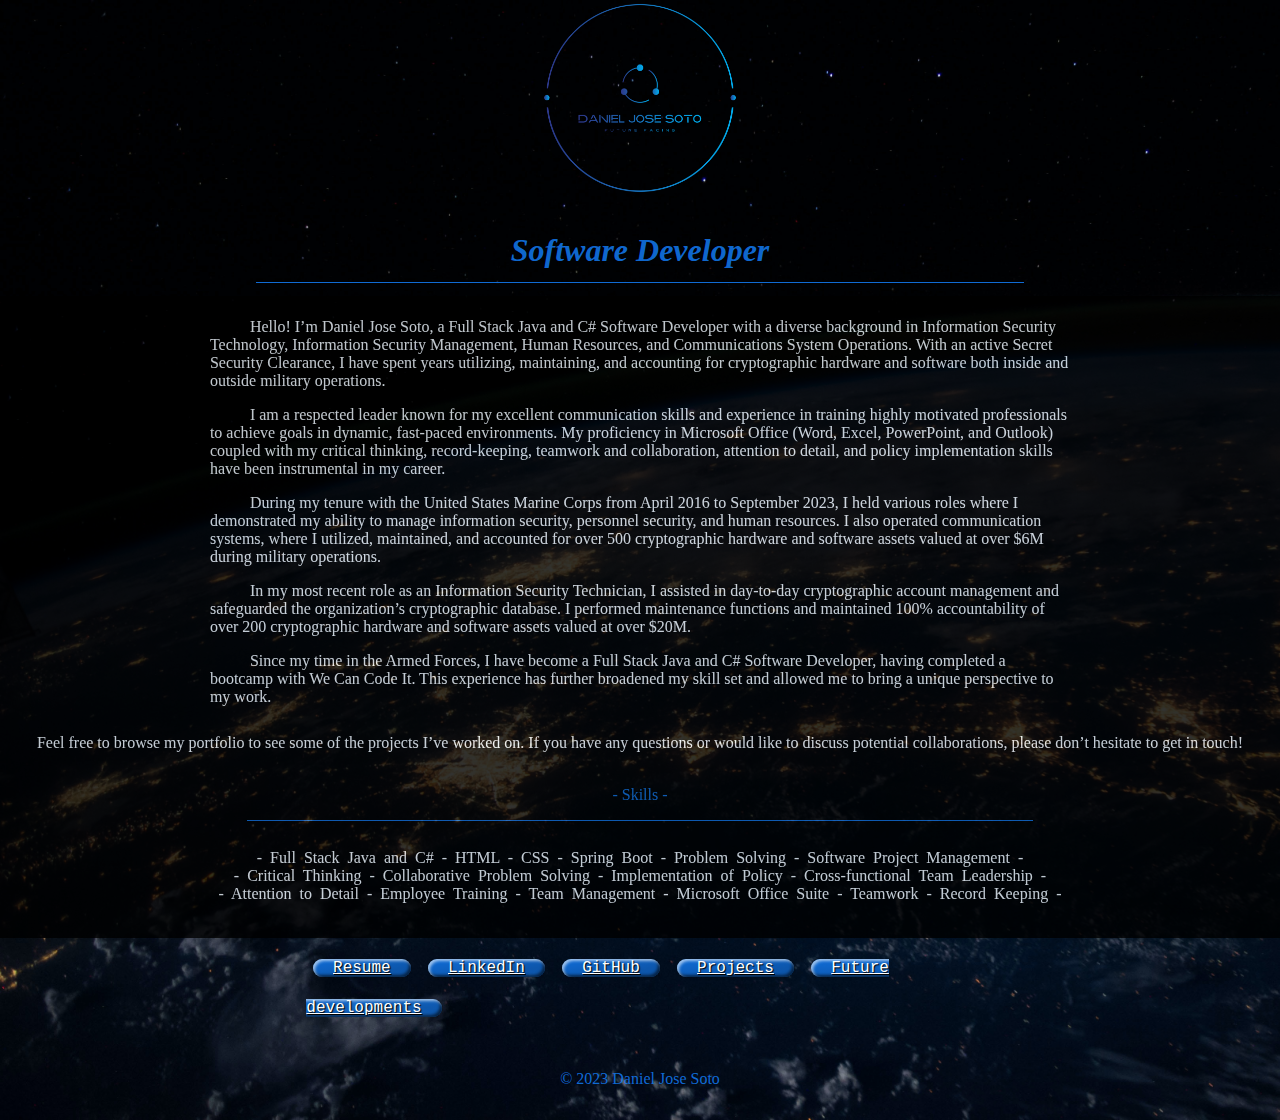
==== about.html @ 6c6ed38e "update" ====
<!DOCTYPE html>
<html lang="en">
<head>
    <meta charset="UTF-8">
    <meta name="viewport" content="width=device-width, initial-scale=1.0">
    <link rel="stylesheet" href="/about-style/style.css">
    <title>Daniel Soto</title>
</head>
<body>
    <header>
        <div class="container">
            <div class="pic"><a href="/index.html"><img src="/images/Color logo - no background.png" alt="picture of website logo"></a>
            </div>
        </div>
    </header>
    <h1>
    <div class="h">
        <p>
            <i>Software Developer</i>
        </p>
    </div>
    </h1>
    <div class="border"></div>
    <div class="about">
    <p class="indent" style="padding-left: 15%; padding-right: 15%;">Hello! I’m Daniel Jose Soto, a Full Stack Java and C# Software Developer with a diverse background in Information Security Technology, Information Security Management, Human Resources, and Communications System Operations. With an active Secret Security Clearance, I have spent years utilizing, maintaining, and accounting for cryptographic hardware and software both inside and outside military operations. <br>
    <p class="indent" style="padding-left: 15%; padding-right: 15%;">I am a respected leader known for my excellent communication skills and experience in training highly motivated professionals to achieve goals in dynamic, fast-paced environments. My proficiency in Microsoft Office (Word, Excel, PowerPoint, and Outlook) coupled with my critical thinking, record-keeping, teamwork and collaboration, attention to detail, and policy implementation skills have been instrumental in my career. <br></p>
    <p class="indent" style="padding-left: 15%; padding-right: 15%;">During my tenure with the United States Marine Corps from April 2016 to September 2023, I held various roles where I demonstrated my ability to manage information security, personnel security, and human resources. I also operated communication systems, where I utilized, maintained, and accounted for over 500 cryptographic hardware and software assets valued at over $6M during military operations. <br></p>
    <p class="indent" style="padding-left: 15%; padding-right: 15%;">In my most recent role as an Information Security Technician, I assisted in day-to-day cryptographic account management and safeguarded the organization’s cryptographic database. I performed maintenance functions and maintained 100% accountability of over 200 cryptographic hardware and software assets valued at over $20M. <br></p>
    <p class="indent" style="padding-left: 15%; padding-right: 15%;;">Since my time in the Armed Forces, I have become a Full Stack Java and C# Software Developer, having completed a bootcamp with We Can Code It. This experience has further broadened my skill set and allowed me to bring a unique perspective to my work. <br></p>
    <p style="text-align: center; padding-bottom: 1%; padding-top: 1%;">Feel free to browse my portfolio to see some of the projects I’ve worked on. If you have any questions or would like to discuss potential collaborations, please don’t hesitate to get in touch!</p>
    <p style="text-align: center; padding-top: 0.4%; color: rgba(18, 123, 243, 0.87);"> - Skills - </p><p style="border-bottom: 1px solid rgba(18, 123, 243, 0.87);margin-left: 18%; margin-right: 18%;"></p>
    <p style="word-spacing: 4px; text-align: center; padding-top: 1%;">- Full Stack Java and C# - HTML - CSS - Spring Boot - Problem Solving - Software Project Management - <br> - Critical Thinking - Collaborative Problem Solving - Implementation of Policy - Cross-functional Team Leadership - <br> - Attention to Detail - Employee Training - Team Management - Microsoft Office Suite - Teamwork - Record Keeping - </p>
        </p>
    </div>
    <nav>
        <div class="buttons">
                <!-- <button class="button1 styled" onclick="window.location.href='/Resume.pdf'" download>Resume</button> -->
                <a href="/Resume.pdf" class="button1" download>Resume</a>
                <a href="https://www.linkedin.com/in/daniel-soto-589j/" target="_blank" class="button4">LinkedIn</a>
                <a href="https://github.com/SotoDanielJ" target="_blank" class="button5">GitHub</a>
                <a href="/projects.html" class="button2">Projects</a>
                <a href="/future.html" class="button3">Future developments</a>
            </div>
        </nav>
    <footer>
            <p>
                &copy; 2023 Daniel Jose Soto
            </p>
    </footer>
</body>
</html>
---- about-style/style.css ----
html{
    width: auto;
}
body{
    height: auto;
    box-sizing: border-box;
    margin: auto;
    background: url(/images/nasa-Q1p7bh3SHj8-unsplash.jpg) no-repeat;
    background-size: cover;
    width: auto;
    margin: 0;
}

.container {
    display: block;
    box-sizing: border-box;
    /* width: 75%; */
    margin-left: auto;
    margin-right: auto;
}

header{
    display: flex;
    justify-content: center;
    align-items: center;
    height: 200px;
}

a img{
    height: 200px;
}

nav{
    display: flex;
    justify-content: center;
    align-items: center;
    height: 100px
}

h1{
    color: rgba(18, 123, 243, 0.87);
    font-size: 2em;
    display: flex;
    align-items: center;
    justify-content: center;
    margin: 0;
    /* height: 80px;
    width: 1217px; */
}

h1 p{
    margin-bottom: 5%;
}

.border{
    border-bottom: 1px solid rgba(18, 123, 243, 0.87);
    margin-left: 20%;
    margin-right: 20%;
    margin-bottom: 1%;
}

.h{
    display: block;
    box-sizing: border-box;
    margin-left: auto;
    margin-right: auto;

}

.about{
    padding-left: 2%;
    padding-right: 2%;
    padding-bottom: 1.5%;
    padding-top: 0.5%;
    color: aliceblue;
    background-color: black;
    opacity: 80%;
}

.indent {
    text-indent: 40px;
}
footer p{
    display: flex;
    align-items: center;
    justify-content: center;
    color: rgba(18, 123, 243, 0.87);
    font-size: 1em;
    height: 50px;
}

.buttons{
    display: inline-block;
    box-sizing: border-box;
    margin-left: auto;
    margin-right: auto;
}

.button1{
    margin: 1%;
    /* position: absolute;
    left: 13%; */
    inline-size: auto;
    cursor: pointer;
}
.button2{
    margin: 1%;
    /* position: absolute;
    left: 58%; */
    inline-size: auto;
    cursor: pointer;
}
.button3{
    margin: 1%;
    /* position: absolute;
    left: 72%; */
    inline-size: auto;
    cursor: pointer;
}
.button4{
    margin: 1%;
    /* position: absolute;
    left: 28%; */
    inline-size: auto;
    cursor: pointer;
}
.button5{
    margin: 1%;
    /* position: absolute;
    left: 43%; */
    inline-size: auto;
    cursor: pointer;
}

.button1 {
    border: 0;
    line-height: 2.5;
    padding: 0 20px;
    font-size: 1rem;
    font-family: 'Courier New', Courier, monospace;
    text-align: center;
    color: #fff;
    text-shadow: 1px 1px 1px #000;
    border-radius: 10px;
    background-color: rgba(18, 123, 243, 0.87);
    background-image: linear-gradient(
    to top left,
    rgba(0, 0, 0, 0.2),
    rgba(0, 0, 0, 0.2) 30%,
    rgba(0, 0, 0, 0)
    );
    box-shadow:
    inset 2px 2px 3px rgba(255, 255, 255, 0.6),
    inset -2px -2px 3px rgba(0, 0, 0, 0.6);
}

.button1:hover {
    background-color: rgba(18, 123, 243, 0.87);
}

.button1:active {
    box-shadow:
    inset -2px -2px 3px rgba(255, 255, 255, 0.6),
    inset 2px 2px 3px rgba(0, 0, 0, 0.6);
}
.button2 {
    border: 0;
    line-height: 2.5;
    padding: 0 20px;
    font-size: 1rem;
    font-family: 'Courier New', Courier, monospace;
    text-align: center;
    color: #fff;
    text-shadow: 1px 1px 1px #000;
    border-radius: 10px;
    background-color: rgba(18, 123, 243, 0.87);
    background-image: linear-gradient(
        to top left,
        rgba(0, 0, 0, 0.2),
        rgba(0, 0, 0, 0.2) 30%,
        rgba(0, 0, 0, 0)
        );
        box-shadow:
        inset 2px 2px 3px rgba(255, 255, 255, 0.6),
        inset -2px -2px 3px rgba(0, 0, 0, 0.6);
    }
    
    .button2:hover {
        background-color: rgba(18, 123, 243, 0.87);
    }
    
    .button2:active {
        box-shadow:
        inset -2px -2px 3px rgba(255, 255, 255, 0.6),
        inset 2px 2px 3px rgba(0, 0, 0, 0.6);
    }
    .button3 {
        border: 0;
        line-height: 2.5;
        padding: 0 20px;
        font-size: 1rem;
        font-family: 'Courier New', Courier, monospace;
    text-align: center;
    color: #fff;
    text-shadow: 1px 1px 1px #000;
    border-radius: 10px;
    background-color: rgba(18, 123, 243, 0.87);
    background-image: linear-gradient(
    to top left,
    rgba(0, 0, 0, 0.2),
    rgba(0, 0, 0, 0.2) 30%,
    rgba(0, 0, 0, 0)
    );
    box-shadow:
    inset 2px 2px 3px rgba(255, 255, 255, 0.6),
    inset -2px -2px 3px rgba(0, 0, 0, 0.6);
}

.button3:hover {
    background-color: rgba(18, 123, 243, 0.87);
}

.button3:active {
    box-shadow:
    inset -2px -2px 3px rgba(255, 255, 255, 0.6),
    inset 2px 2px 3px rgba(0, 0, 0, 0.6);
}

.button4 {
    border: 0;
    line-height: 2.5;
    padding: 0 20px;
    font-size: 1rem;
    font-family: 'Courier New', Courier, monospace;
text-align: center;
color: #fff;
text-shadow: 1px 1px 1px #000;
border-radius: 10px;
background-color: rgba(18, 123, 243, 0.87);
background-image: linear-gradient(
to top left,
rgba(0, 0, 0, 0.2),
rgba(0, 0, 0, 0.2) 30%,
rgba(0, 0, 0, 0)
);
box-shadow:
inset 2px 2px 3px rgba(255, 255, 255, 0.6),
inset -2px -2px 3px rgba(0, 0, 0, 0.6);
}

.button4:hover {
background-color: rgba(18, 123, 243, 0.87);
}

.button4:active {
box-shadow:
inset -2px -2px 3px rgba(255, 255, 255, 0.6),
inset 2px 2px 3px rgba(0, 0, 0, 0.6);
}
.button5 {
    border: 0;
    line-height: 2.5;
    padding: 0 20px;
    font-size: 1rem;
    font-family: 'Courier New', Courier, monospace;
text-align: center;
color: #fff;
text-shadow: 1px 1px 1px #000;
border-radius: 10px;
background-color: rgba(18, 123, 243, 0.87);
background-image: linear-gradient(
to top left,
rgba(0, 0, 0, 0.2),
rgba(0, 0, 0, 0.2) 30%,
rgba(0, 0, 0, 0)
);
box-shadow:
inset 2px 2px 3px rgba(255, 255, 255, 0.6),
inset -2px -2px 3px rgba(0, 0, 0, 0.6);
}

.button5:hover {
background-color: rgba(18, 123, 243, 0.87);
}

.button5:active {
box-shadow:
inset -2px -2px 3px rgba(255, 255, 255, 0.6),
inset 2px 2px 3px rgba(0, 0, 0, 0.6);
}
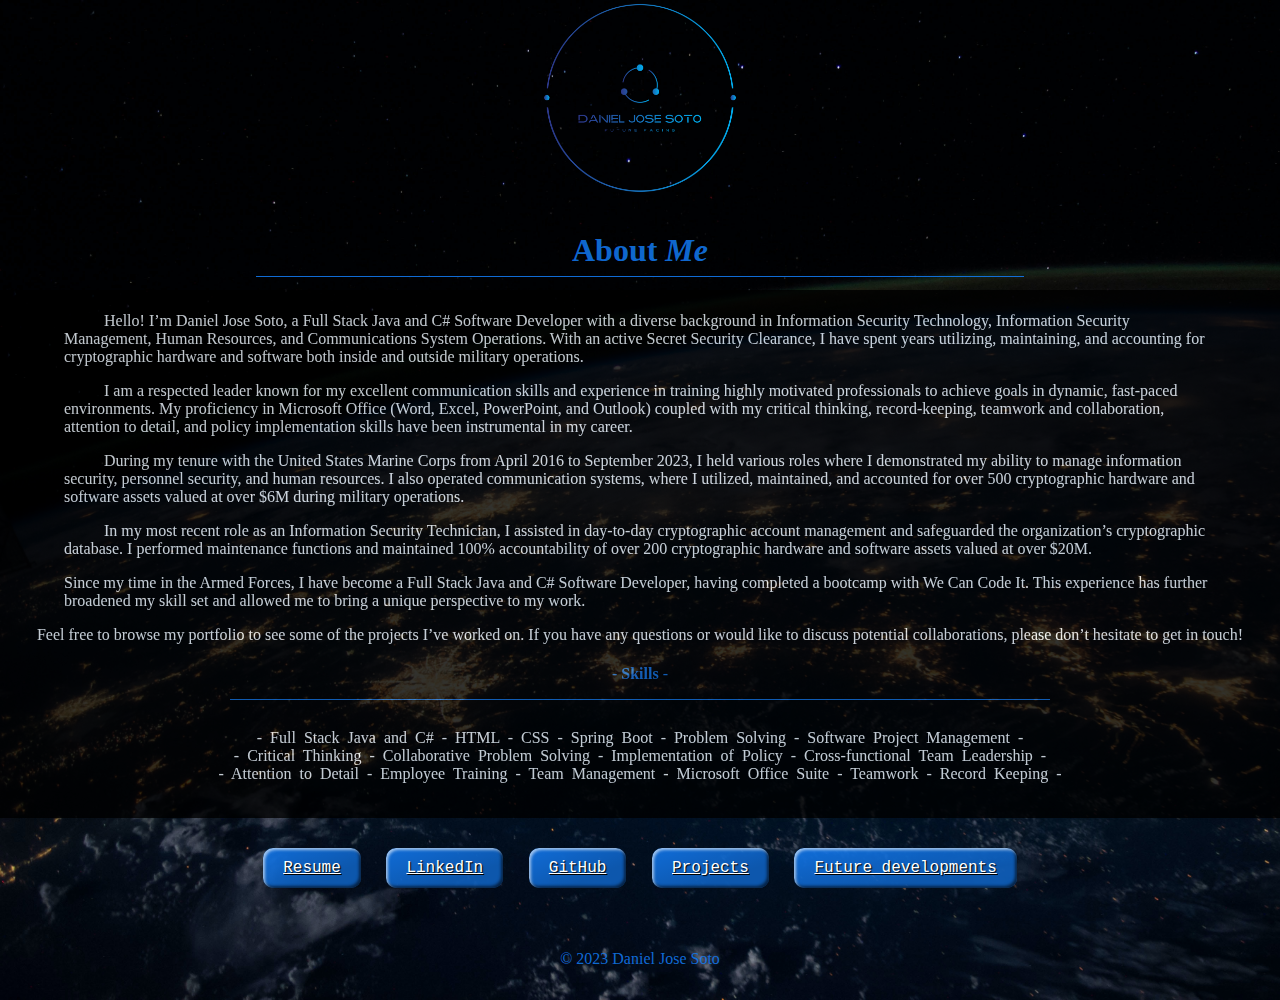
==== commit ea427b0c: "update" ====
--- a/about.html
+++ b/about.html
@@ -16,19 +16,19 @@
     <h1>
     <div class="h">
         <p>
-            <i>Software Developer</i>
+            About <em>Me</em>
         </p>
     </div>
     </h1>
     <div class="border"></div>
     <div class="about">
-    <p class="indent" style="padding-left: 15%; padding-right: 15%;">Hello! I’m Daniel Jose Soto, a Full Stack Java and C# Software Developer with a diverse background in Information Security Technology, Information Security Management, Human Resources, and Communications System Operations. With an active Secret Security Clearance, I have spent years utilizing, maintaining, and accounting for cryptographic hardware and software both inside and outside military operations. <br>
-    <p class="indent" style="padding-left: 15%; padding-right: 15%;">I am a respected leader known for my excellent communication skills and experience in training highly motivated professionals to achieve goals in dynamic, fast-paced environments. My proficiency in Microsoft Office (Word, Excel, PowerPoint, and Outlook) coupled with my critical thinking, record-keeping, teamwork and collaboration, attention to detail, and policy implementation skills have been instrumental in my career. <br></p>
-    <p class="indent" style="padding-left: 15%; padding-right: 15%;">During my tenure with the United States Marine Corps from April 2016 to September 2023, I held various roles where I demonstrated my ability to manage information security, personnel security, and human resources. I also operated communication systems, where I utilized, maintained, and accounted for over 500 cryptographic hardware and software assets valued at over $6M during military operations. <br></p>
-    <p class="indent" style="padding-left: 15%; padding-right: 15%;">In my most recent role as an Information Security Technician, I assisted in day-to-day cryptographic account management and safeguarded the organization’s cryptographic database. I performed maintenance functions and maintained 100% accountability of over 200 cryptographic hardware and software assets valued at over $20M. <br></p>
-    <p class="indent" style="padding-left: 15%; padding-right: 15%;;">Since my time in the Armed Forces, I have become a Full Stack Java and C# Software Developer, having completed a bootcamp with We Can Code It. This experience has further broadened my skill set and allowed me to bring a unique perspective to my work. <br></p>
-    <p style="text-align: center; padding-bottom: 1%; padding-top: 1%;">Feel free to browse my portfolio to see some of the projects I’ve worked on. If you have any questions or would like to discuss potential collaborations, please don’t hesitate to get in touch!</p>
-    <p style="text-align: center; padding-top: 0.4%; color: rgba(18, 123, 243, 0.87);"> - Skills - </p><p style="border-bottom: 1px solid rgba(18, 123, 243, 0.87);margin-left: 18%; margin-right: 18%;"></p>
+    <p class="indent" style="padding-left: 5%; padding-right: 5%;">Hello! I’m Daniel Jose Soto, a Full Stack Java and C# Software Developer with a diverse background in Information Security Technology, Information Security Management, Human Resources, and Communications System Operations. With an active Secret Security Clearance, I have spent years utilizing, maintaining, and accounting for cryptographic hardware and software both inside and outside military operations. <br>
+    <p class="indent" style="padding-left: 5%; padding-right: 5%;">I am a respected leader known for my excellent communication skills and experience in training highly motivated professionals to achieve goals in dynamic, fast-paced environments. My proficiency in Microsoft Office (Word, Excel, PowerPoint, and Outlook) coupled with my critical thinking, record-keeping, teamwork and collaboration, attention to detail, and policy implementation skills have been instrumental in my career. <br></p>
+    <p class="indent" style="padding-left: 5%; padding-right: 5%;">During my tenure with the United States Marine Corps from April 2016 to September 2023, I held various roles where I demonstrated my ability to manage information security, personnel security, and human resources. I also operated communication systems, where I utilized, maintained, and accounted for over 500 cryptographic hardware and software assets valued at over $6M during military operations. <br></p>
+    <p class="indent" style="padding-left: 5%; padding-right: 5%;">In my most recent role as an Information Security Technician, I assisted in day-to-day cryptographic account management and safeguarded the organization’s cryptographic database. I performed maintenance functions and maintained 100% accountability of over 200 cryptographic hardware and software assets valued at over $20M. <br></p>
+    <p style="padding-left: 5%; padding-right: 5%;;">Since my time in the Armed Forces, I have become a Full Stack Java and C# Software Developer, having completed a bootcamp with We Can Code It. This experience has further broadened my skill set and allowed me to bring a unique perspective to my work. <br></p>
+    <p style="text-align: center; ">Feel free to browse my portfolio to see some of the projects I’ve worked on. If you have any questions or would like to discuss potential collaborations, please don’t hesitate to get in touch!</p>
+    <p style="text-align: center; padding-top: 0.4%; color: rgba(18, 123, 243, 0.87);"> - <strong>Skills</strong> - </p><p style="border-bottom: 1px solid rgba(18, 123, 243, 0.87);margin-left: 18%; margin-right: 18%;"></p>
     <p style="word-spacing: 4px; text-align: center; padding-top: 1%;">- Full Stack Java and C# - HTML - CSS - Spring Boot - Problem Solving - Software Project Management - <br> - Critical Thinking - Collaborative Problem Solving - Implementation of Policy - Cross-functional Team Leadership - <br> - Attention to Detail - Employee Training - Team Management - Microsoft Office Suite - Teamwork - Record Keeping - </p>
         </p>
     </div>
@@ -36,10 +36,10 @@
         <div class="buttons">
                 <!-- <button class="button1 styled" onclick="window.location.href='/Resume.pdf'" download>Resume</button> -->
                 <a href="/Resume.pdf" class="button1" download>Resume</a>
-                <a href="https://www.linkedin.com/in/daniel-soto-589j/" target="_blank" class="button4">LinkedIn</a>
-                <a href="https://github.com/SotoDanielJ" target="_blank" class="button5">GitHub</a>
-                <a href="/projects.html" class="button2">Projects</a>
-                <a href="/future.html" class="button3">Future developments</a>
+                <a href="https://www.linkedin.com/in/daniel-soto-589j/" target="_blank" class="button2">LinkedIn</a>
+                <a href="https://github.com/SotoDanielJ" target="_blank" class="button3">GitHub</a>
+                <a href="/projects.html" class="button4">Projects</a>
+                <a href="/future.html" class="button5">Future developments</a>
             </div>
         </nav>
     <footer>
--- a/about-style/style.css
+++ b/about-style/style.css
@@ -68,8 +68,10 @@
 }
 
 .about{
-    padding-left: 2%;
-    padding-right: 2%;
+    /* padding-left: 2%;
+    padding-right: 2%; */
+    /* margin-left: 15%;
+    margin-right: 15%; */
     padding-bottom: 1.5%;
     padding-top: 0.5%;
     color: aliceblue;
@@ -89,11 +91,17 @@
     height: 50px;
 }
 
+/* Buttons */
+
 .buttons{
-    display: inline-block;
+    display: flex;
+    align-items: center;
+    justify-content: center;
     box-sizing: border-box;
-    margin-left: auto;
-    margin-right: auto;
+    /* margin-left: auto;
+    margin-right: auto; */
+    margin: 0;
+    width: 100%;
 }
 
 .button1{
@@ -287,4 +295,38 @@
 box-shadow:
 inset -2px -2px 3px rgba(255, 255, 255, 0.6),
 inset 2px 2px 3px rgba(0, 0, 0, 0.6);
-}+}
+/* Smartphones */
+@media only screen and (max-width: 500px) {
+    #smartphone h1{
+        display: block;
+    }
+}
+
+/* Tablet */
+@media(min-width: 501px) and (max-width: 768px) {
+    #tablet h1 {
+        display: block;
+    }
+}
+
+/* Normal */
+@media(min-width: 769px) and (max-width: 1200px) {
+    #normal h1 {
+        display: block;
+    }
+}
+
+/* Widescreen */
+@media(min-width: 1201px) {
+    #widescreen h1{
+        display: block;
+    }
+}
+
+/* Landscape */
+@media (max-height: 500px) {
+    #landscape h1 {
+      display: block;
+    }
+  }